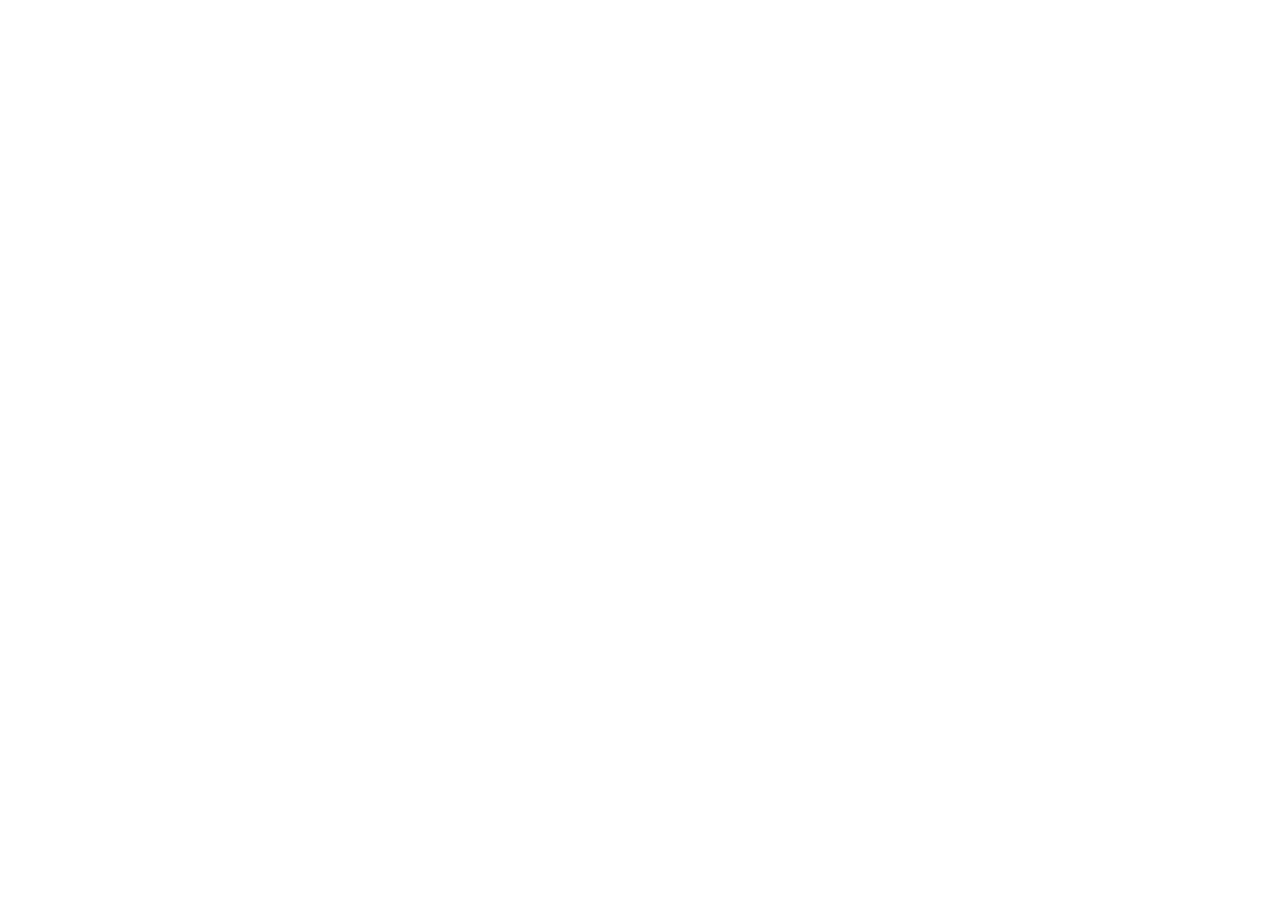
==== index.html @ 0bc147e3 "Index.html fuera de CSS" ====
<!DOCTYPE html>
<html lang="en">
<head>
  <meta charset="UTF-8">
  <meta name="viewport" content="width=device-width, initial-scale=1.0">
  <title>Ejercicio Posicionamiento</title>
  <link rel="stylesheet" href="css/reset.css">
  <link rel="stylesheet" href="css/syle.css">
</head>
<body>
  
</body>
</html>
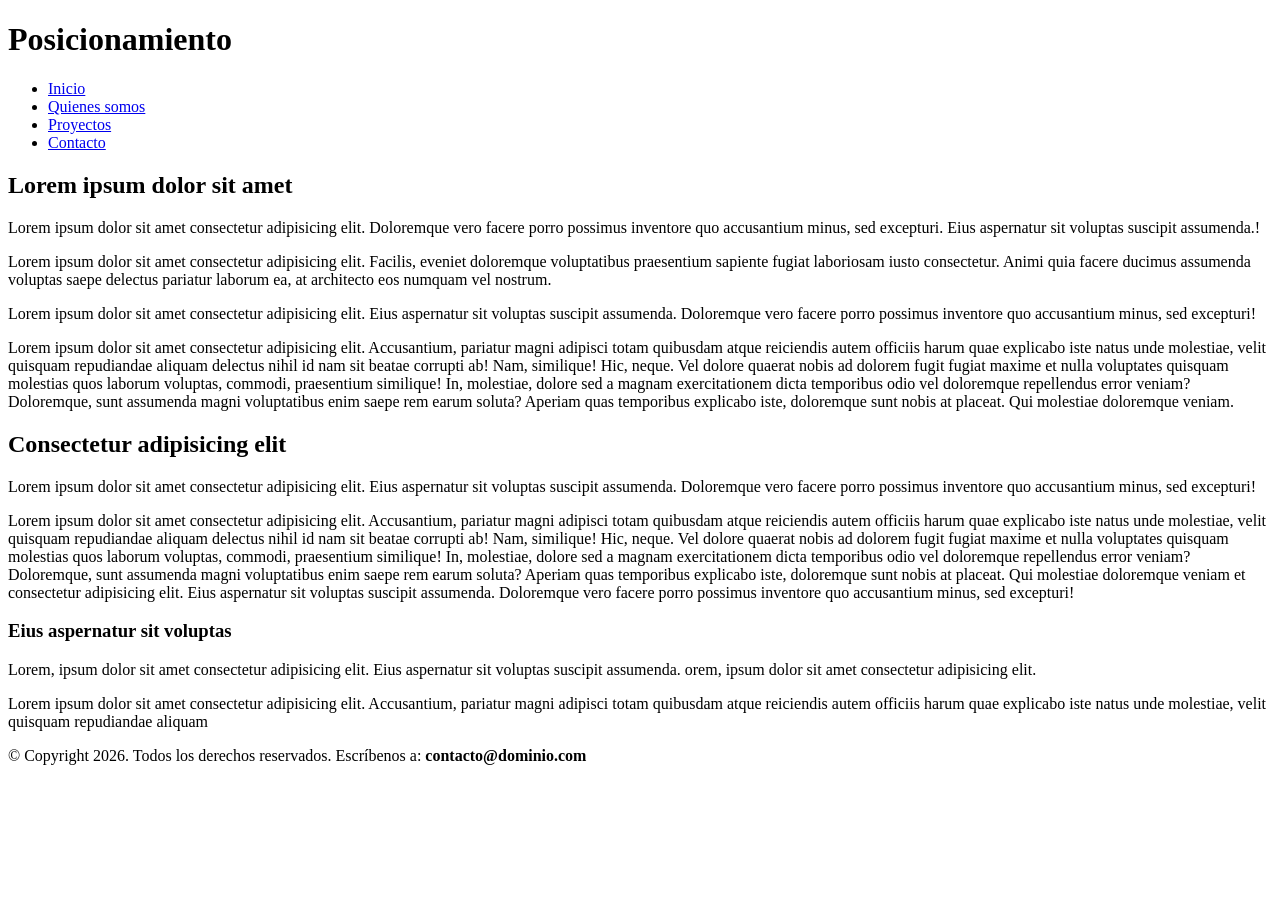
==== commit 57b9efc2: "Ejercicio subido con los requerimientos del ejercicio" ====
--- a/index.html
+++ b/index.html
@@ -4,10 +4,50 @@
   <meta charset="UTF-8">
   <meta name="viewport" content="width=device-width, initial-scale=1.0">
   <title>Ejercicio Posicionamiento</title>
+  <link rel="preconnect" href="https://fonts.googleapis.com">
+  <link rel="preconnect" href="https://fonts.gstatic.com" crossorigin>
+  <link
+    href="https://fonts.googleapis.com/css2?family=Playfair+Display:ital,wght@0,400..900;1,400..900&family=Quicksand:wght@300..700&display=swap"
+    rel="stylesheet">
   <link rel="stylesheet" href="css/reset.css">
-  <link rel="stylesheet" href="css/syle.css">
+  <link rel="stylesheet" href="css/style.css">
 </head>
 <body>
-  
+  <div class="container">
+    <header>
+      <h1>Posicionamiento</h1>
+    </header>
+    <nav>
+      <ul>
+        <li><a href="#">Inicio</a></li>
+        <li><a href="#">Quienes somos</a></li>
+        <li><a href="#">Proyectos</a></li>
+        <li><a href="#">Contacto</a></li>
+      </ul>
+    </nav>
+    <main class="contenido">
+      <section>
+        <h2>Lorem ipsum dolor sit amet</h2>
+        <p>Lorem ipsum dolor sit amet consectetur adipisicing elit. Doloremque vero facere porro possimus inventore quo
+        accusantium minus, sed excepturi. Eius aspernatur sit voluptas suscipit assumenda.!</p>
+        <p>Lorem ipsum dolor sit amet consectetur adipisicing elit. Facilis, eveniet doloremque voluptatibus praesentium sapiente fugiat laboriosam iusto consectetur. Animi quia facere ducimus assumenda voluptas saepe delectus pariatur laborum ea, at architecto eos numquam vel nostrum.</p>
+        <p>Lorem ipsum dolor sit amet consectetur adipisicing elit. Eius aspernatur sit voluptas suscipit assumenda. Doloremque vero facere porro possimus inventore quo accusantium minus, sed excepturi!</p>
+        <p>Lorem ipsum dolor sit amet consectetur adipisicing elit. Accusantium, pariatur magni adipisci totam quibusdam atque reiciendis autem officiis harum quae explicabo iste natus unde molestiae, velit quisquam repudiandae aliquam delectus nihil id nam sit beatae corrupti ab! Nam, similique! Hic, neque. Vel dolore quaerat nobis ad dolorem fugit fugiat maxime et nulla voluptates quisquam molestias quos laborum voluptas, commodi, praesentium similique! In, molestiae, dolore sed a magnam exercitationem dicta temporibus odio vel doloremque repellendus error veniam? Doloremque, sunt assumenda magni voluptatibus enim saepe rem earum soluta? Aperiam quas temporibus explicabo iste, doloremque sunt nobis at placeat. Qui molestiae doloremque veniam.</p>
+
+        <h2>Consectetur adipisicing elit</h2>
+        <p>Lorem ipsum dolor sit amet consectetur adipisicing elit. Eius aspernatur sit voluptas suscipit assumenda. Doloremque vero facere porro possimus inventore quo accusantium  minus, sed excepturi!</p>
+        <p>Lorem ipsum dolor sit amet consectetur adipisicing elit. Accusantium, pariatur magni adipisci totam quibusdam atque reiciendis autem officiis harum quae explicabo iste natus unde molestiae, velit quisquam repudiandae aliquam delectus nihil id nam sit beatae corrupti ab! Nam, similique! Hic, neque. Vel dolore quaerat nobis ad dolorem fugit fugiat maxime et nulla voluptates quisquam molestias quos laborum voluptas, commodi, praesentium similique! In, molestiae, dolore sed a magnam exercitationem dicta temporibus odio vel doloremque repellendus error veniam? Doloremque, sunt assumenda magni voluptatibus enim saepe rem earum soluta? Aperiam quas temporibus explicabo iste, doloremque sunt nobis at placeat. Qui molestiae doloremque veniam et consectetur adipisicing elit. Eius aspernatur sit voluptas suscipit assumenda. Doloremque vero facere porro possimus inventore quo accusantium minus, sed excepturi!</p>
+        
+      </section>
+      <aside>
+        <h3>Eius aspernatur sit voluptas</h3>
+        <p>Lorem, ipsum dolor sit amet consectetur adipisicing elit. Eius aspernatur sit voluptas suscipit assumenda. orem, ipsum dolor sit amet consectetur adipisicing elit.</p>
+        <p>Lorem ipsum dolor sit amet consectetur adipisicing elit. Accusantium, pariatur magni adipisci totam quibusdam atque reiciendis autem officiis harum quae explicabo iste natus unde molestiae, velit quisquam repudiandae aliquam</p>
+      </aside>
+    </main>
+    <footer>
+      <p> © Copyright 2026. Todos los derechos reservados. Escríbenos a: <strong>contacto@dominio.com</strong></p>
+    </footer>
+  </div>
 </body>
 </html>
